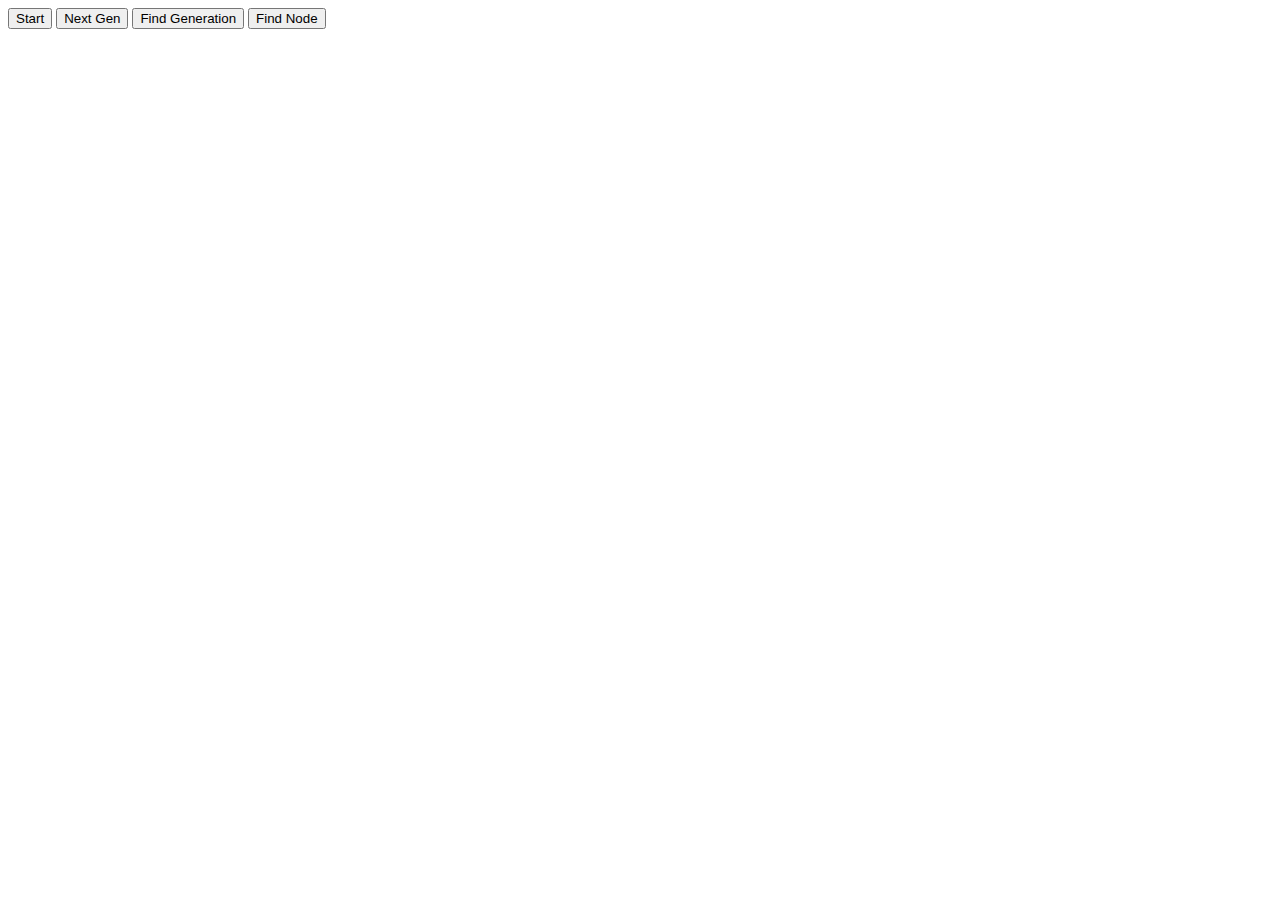
==== dir/index.html @ f6b3f92f "display nodeID's to screen" ====
<!DOCTYPE html>
<html lang="en">

    <head>
        <meta charset="UTF-8">
        <meta name="viewport" content="width=device-width, initial-scale=1.0">
        <meta http-equiv="X-UA-Compatible" content="ie=edge">
        <title>Gens</title>
    </head>

    <body>
        <button id="start-gen">Start</button>
        <button id="next-gen">Next Gen</button>
        <button id="find-gen-by-num">Find Generation</button>
        <button id="find-node-by-num">Find Node</button>

        <section id="family-tree-display"></section>

        <script src="js/generations.js" type="text/javascript"></script>
        <script src="js/user-interface.js" type="text/javascript"></script>
    </body>

</html>
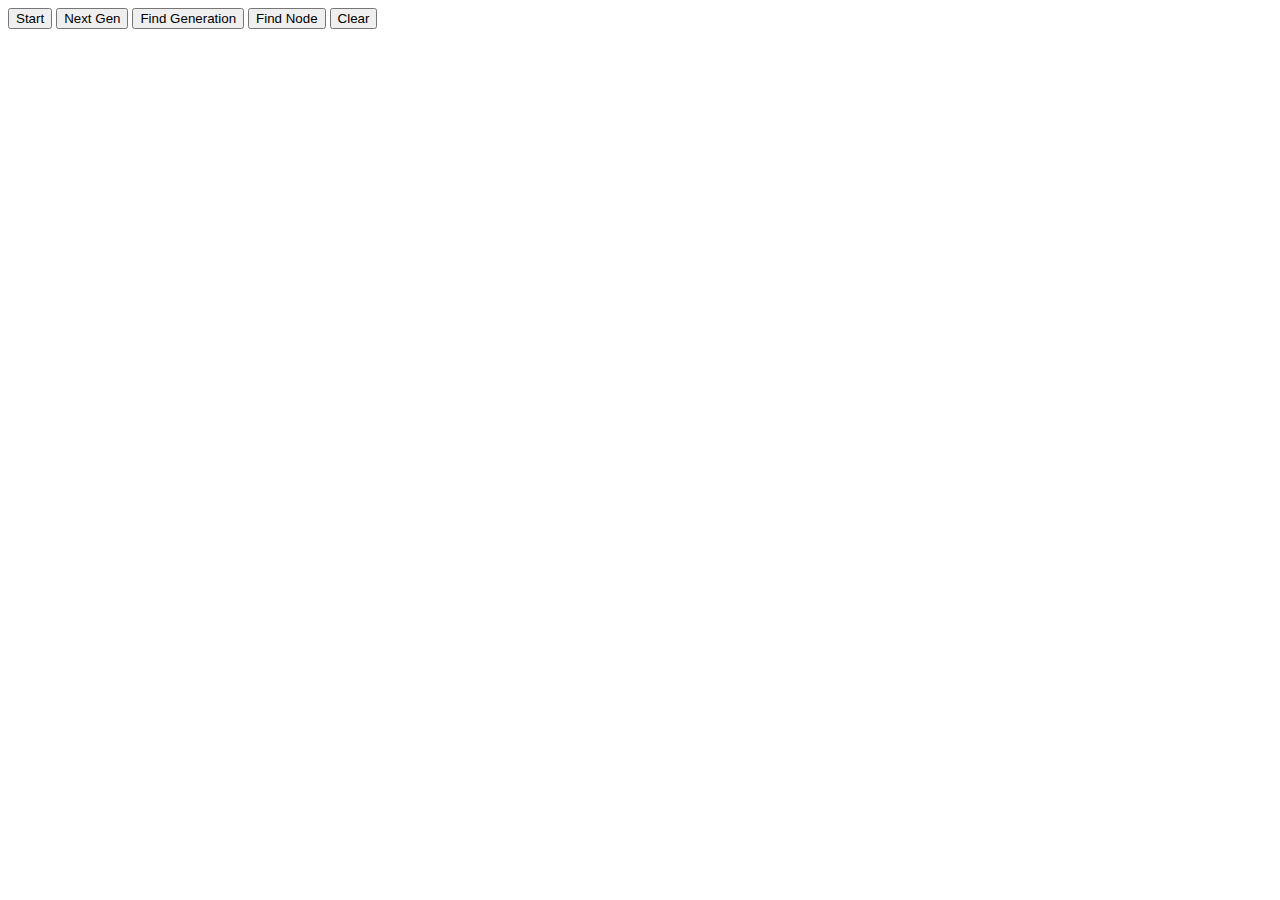
==== commit 7935b54b: "Add Clear Button" ====
--- a/dir/index.html
+++ b/dir/index.html
@@ -6,6 +6,7 @@
         <meta name="viewport" content="width=device-width, initial-scale=1.0">
         <meta http-equiv="X-UA-Compatible" content="ie=edge">
         <title>Gens</title>
+        <link href="css/tree-display.css" rel="stylesheet" />
     </head>
 
     <body>
@@ -13,6 +14,7 @@
         <button id="next-gen">Next Gen</button>
         <button id="find-gen-by-num">Find Generation</button>
         <button id="find-node-by-num">Find Node</button>
+        <button id="clear-tree-display">Clear</button>
 
         <section id="family-tree-display"></section>
 
--- a/dir/css/tree-display.css
+++ b/dir/css/tree-display.css
@@ -0,0 +1,15 @@
+.node-container{
+	display: flex;
+	justify-content: space-evenly;
+	
+	margin: 10px;
+}
+
+.node{
+	border: 1px solid black;
+	padding: 10px;
+	
+	/*font-family: monospace;*/
+	border-radius: 50%;
+}
+
